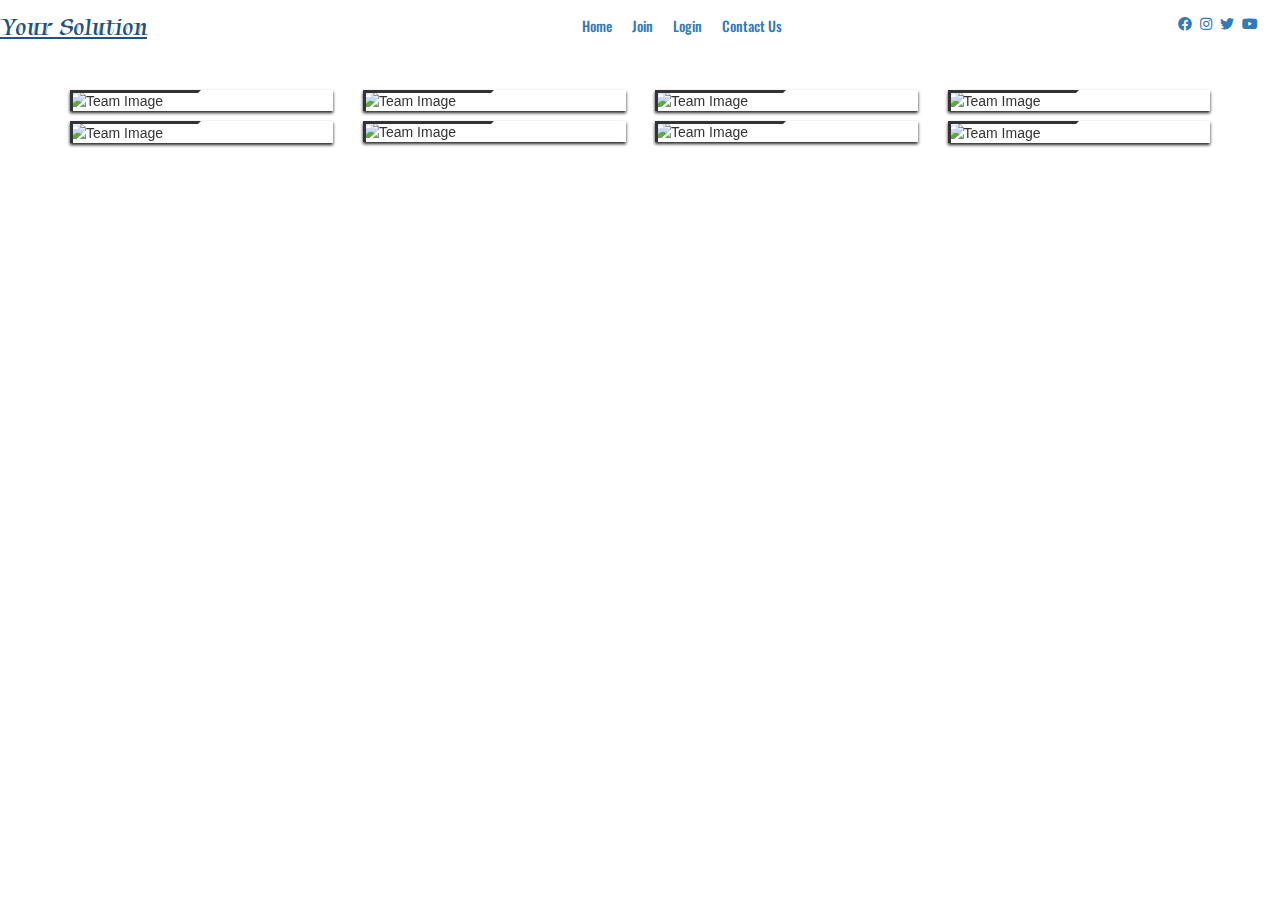
==== construction.html @ 1b483ca4 "first commit" ====
<!DOCTYPE html>
<html lang="en" >
<head>
    <meta charset="UTF-8">
    <title>proflies</title>
    <meta name="viewport" content="width=device-width, initial-scale=1, shrink-to-fit=no">
    <link rel="stylesheet" href="./css/profile.css">
    <link href="https://unpkg.com/aos@2.3.1/dist/aos.css" rel="stylesheet">
    <meta http-equiv="X-UA-Compatible" content="ie=edge">

    <!-- Font Awesome Icons -->
    <link rel="stylesheet" href="./css/all.css">


    <!-- --------- Owl-Carousel ------------------->
    <link rel="stylesheet" href="./css/owl.carousel.min.css">
    <link rel="stylesheet" href="./css/owl.theme.default.min.css">

    <!-- ------------ AOS Library ------------------------- -->
    <link rel="stylesheet" href="./css/aos.css">

    <!-- Custom Style   -->
    <link rel="stylesheet" href="./css/Style.css">

</head>
<body>
    <!-- ----------------------------  Navigation ---------------------------------------------- -->
    <nav class="nav">
        <div class="nav-menu flex-row">
            <div class="nav-brand">
                <a href="#" class="text-gray">Your Solution</a>
            </div>
            <div class="toggle-collapse">
                <div class="toggle-icons">
                    <i class="fas fa-bars"></i>
                </div>
            </div>
            <div>
                <ul class="nav-items">
                    <li class="nav-link">
                        <a href="Index.html">Home</a>
                    </li>
                    <li class="nav-link">
                        <a href="reg.html">Join</a>
                    </li>
                    <li class="nav-link">
                        <a href="login.html">Login</a>
                    </li>
                    <li class="nav-link">
                        <a href="contactus.html">Contact Us</a>
                    </li>
                </ul>
            </div>
            <div class="social text-gray">
                <a href="#"><i class="fab fa-facebook-f"></i></a>
                <a href="#"><i class="fab fa-instagram"></i></a>
                <a href="#"><i class="fab fa-twitter"></i></a>
                <a href="#"><i class="fab fa-youtube"></i></a>
            </div>
        </div>
    </nav>
    <!-- ------------x---------------  Navigation --------------------------x------------------- -->
<!-- partial:index.partial.html -->
<!--Bootstrap CDN-->
<link rel="stylesheet" href="https://maxcdn.bootstrapcdn.com/font-awesome/4.6.3/css/font-awesome.min.css" type="text/css"/>
<link rel="stylesheet" href="https://maxcdn.bootstrapcdn.com/bootstrap/3.3.7/css/bootstrap.min.css" integrity="sha384-BVYiiSIFeK1dGmJRAkycuHAHRg32OmUcww7on3RYdg4Va+PmSTsz/K68vbdEjh4u" crossorigin="anonymous">
<!--CDN End Here-->
<div class="container">
<div class="row">
<div class="container" >
    <div class="row">
        <div class="col-sm-6 col-md-3">
            <div class="profile-card" data-aos="fade-right">
                <div class="profile-img">
                    <img src="https://i.postimg.cc/VNs6dtw4/profile2.jpg" alt="Team Image"/>
                </div>
                <div class="profile-content">
                    <h2 class="title">Brayden
                        <span>Electrician</span>
                    </h2>
                    
                    <button class="btn btn-outline-dark btn-sm px-2">Message Now</button>
                    
                    <div class="ratings ml-2">

                        <i class="fa fa-star"></i>
                        <i class="fa fa-star"></i>
                        <i class="fa fa-star"></i>
                        <i class="fa fa-star"></i>
                        <i class="fa fa-star"></i>
                        
                    </div>   
                    <div class="info">
                        Experience : 5yrs<br>
                        jobs completed : 50+
                    </div>
                    <!--<ul class="social-link">
                        <li><a href="#" class="fa fa-facebook"></a></li>
                        <li><a href="#" class="fa fa-google"></a></li>
                        <li><a href="#" class="fa fa-twitter"></a></li>
                        <li><a href="#" class="fa fa-youtube"></a></li>
                    </ul>-->
                </div>
            </div>
        </div>
        <div class="col-sm-6 col-md-3">
            <div class="profile-card" data-aos="flip-right">
                <div class="profile-img">
                    <img src="https://i.postimg.cc/XYkqj8Rp/profile3.jpg" alt="Team Image"/>
                </div>
                <div class="profile-content">
                    <h2 class="title">Jasephine
                        <span>Electrician</span>
                    </h2>
                    <button class="btn btn-outline-dark btn-sm px-2">Message Now</button>
                    
                    <div class="ratings ml-2">

                        <i class="fa fa-star"></i>
                        <i class="fa fa-star"></i>
                        <i class="fa fa-star"></i>
                        <i class="fa fa-star"></i>
                    
                        
                    </div>   
                    <div class="info">
                        Experience : 3yrs<br>
                        jobs completed : 30+
                    </div>
                   <!-- <ul class="social-link">
                        <li><a href="#" class="fa fa-facebook"></a></li>
                        <li><a href="#" class="fa fa-google"></a></li>
                        <li><a href="#" class="fa fa-twitter"></a></li>
                        <li><a href="#" class="fa fa-youtube"></a></li>
                    </ul>-->
                </div>
            </div>
        </div>
        <div class="col-sm-6 col-md-3">
            <div class="profile-card" data-aos="flip-left">
                <div class="profile-img">
                    <img src="https://i.postimg.cc/g0M0R0kp/profile1.jpg" alt="Team Image"/>
                </div>
                <div class="profile-content">
                    <h2 class="title">Marco
                        <span>Electrician</span>
                    </h2>

                    <button class="btn btn-outline-dark btn-sm px-2">Message Now</button>
                    
                    <div class="ratings ml-2">

                        <i class="fa fa-star"></i>
                        <i class="fa fa-star"></i>
                        <i class="fa fa-star"></i>
                        <i class="fa fa-star"></i>
                        <i class="fa fa-star"></i>
                        
                    </div>   
                    <div class="info">
                        Experience : 6yrs<br>
                        jobs completed : 80+
                    </div>
                    <!--<ul class="social-link">
                        <li><a href="#" class="fa fa-facebook"></a></li>
                        <li><a href="#" class="fa fa-google"></a></li>
                        <li><a href="#" class="fa fa-twitter"></a></li>
                        <li><a href="#" class="fa fa-youtube"></a></li>
                    </ul>-->
                </div>
            </div>
        </div>
        <div class="col-sm-6 col-md-3">
            <div class="profile-card" data-aos="fade-left">
                <div class="profile-img">
                    <img src="https://i.postimg.cc/SsJxGpJM/profile4.jpg" alt="Team Image"/>
                </div>
                <div class="profile-content">
                    <h2 class="title">Amaira
                        <span>Electrician</span>
                    </h2>
                    <button class="btn btn-outline-dark btn-sm px-2">Message Now</button>
                    
                    <div class="ratings ml-2">

                        <i class="fa fa-star"></i>
                        <i class="fa fa-star"></i>
                        <i class="fa fa-star"></i>
                        <i class="fa fa-star"></i>
                        <i class="fa fa-star"></i>
                        
                    </div>   
                    <div class="info">
                        Experience : 5yrs<br>
                        jobs completed : 40+
                    </div>
                   <!-- <ul class="social-link">
                        <li><a href="#" class="fa fa-facebook"></a></li>
                        <li><a href="#" class="fa fa-google"></a></li>
                        <li><a href="#" class="fa fa-twitter"></a></li>
                        <li><a href="#" class="fa fa-youtube"></a></li>
                    </ul>-->
                </div>
            </div>
        </div>
    </div>
</div>
<!-- partial -->
<div class="container">
    <div class="row">
        <div class="col-sm-6 col-md-3">
            <div class="profile-card" data-aos="fade-left">
                <div class="profile-img">
                    <img src="https://i.postimg.cc/VNs6dtw4/profile2.jpg" alt="Team Image"/>
                </div>
                <div class="profile-content">
                    <h2 class="title">Brayden
                        <span>Electrician</span>
                    </h2>
                    
                    <button class="btn btn-outline-dark btn-sm px-2">Message Now</button>
                    
                    <div class="ratings ml-2">

                        <i class="fa fa-star"></i>
                        <i class="fa fa-star"></i>
                        <i class="fa fa-star"></i>
                        <i class="fa fa-star"></i>
                        
                        
                    </div>   
                    <div class="info">
                        Experience : 7yrs<br>
                        jobs completed : 50+
                    </div>
                    <!--<ul class="social-link">
                        <li><a href="#" class="fa fa-facebook"></a></li>
                        <li><a href="#" class="fa fa-google"></a></li>
                        <li><a href="#" class="fa fa-twitter"></a></li>
                        <li><a href="#" class="fa fa-youtube"></a></li>
                    </ul>-->
                </div>
            </div>
        </div>
        <div class="col-sm-6 col-md-3">
            <div class="profile-card" data-aos="flip-left">
                <div class="profile-img">
                    <img src="https://i.postimg.cc/XYkqj8Rp/profile3.jpg" alt="Team Image"/>
                </div>
                <div class="profile-content">
                    <h2 class="title">Jasephine
                        <span>Electrician</span>
                    </h2>
                    <button class="btn btn-outline-dark btn-sm px-2">Message Now</button>
                    
                    <div class="ratings ml-2">

                        <i class="fa fa-star"></i>
                        <i class="fa fa-star"></i>
                        <i class="fa fa-star"></i>
                        <i class="fa fa-star"></i>
                        <i class="fa fa-star"></i>
                        
                    </div>   
                    <div class="info">
                        Experience : 6yrs<br>
                        jobs completed : 56+
                    </div>
                   <!-- <ul class="social-link">
                        <li><a href="#" class="fa fa-facebook"></a></li>
                        <li><a href="#" class="fa fa-google"></a></li>
                        <li><a href="#" class="fa fa-twitter"></a></li>
                        <li><a href="#" class="fa fa-youtube"></a></li>
                    </ul>-->
                </div>
            </div>
        </div>
        <div class="col-sm-6 col-md-3">
            <div class="profile-card" data-aos="flip-right">
                <div class="profile-img">
                    <img src="https://i.postimg.cc/g0M0R0kp/profile1.jpg" alt="Team Image"/>
                </div>
                <div class="profile-content">
                    <h2 class="title">Marco
                        <span>Electrician</span>
                    </h2>

                    <button class="btn btn-outline-dark btn-sm px-2">Message Now</button>
                    
                    <div class="ratings ml-2">

                        <i class="fa fa-star"></i>
                        <i class="fa fa-star"></i>
                        <i class="fa fa-star"></i>
                        
                        
                    </div>   
                    <div class="info">
                        Experience : 4yrs<br>
                        jobs completed : 25+
                    </div>
                    <!--<ul class="social-link">
                        <li><a href="#" class="fa fa-facebook"></a></li>
                        <li><a href="#" class="fa fa-google"></a></li>
                        <li><a href="#" class="fa fa-twitter"></a></li>
                        <li><a href="#" class="fa fa-youtube"></a></li>
                    </ul>-->
                </div>
            </div>
        </div>
        <div class="col-sm-6 col-md-3">
            <div class="profile-card" data-aos="fade-right">
                <div class="profile-img">
                    <img src="https://i.postimg.cc/SsJxGpJM/profile4.jpg" alt="Team Image"/>
                </div>
                <div class="profile-content">
                    <h2 class="title">Amaira
                        <span>Electrician</span>
                    </h2>
                    <button class="btn btn-outline-dark btn-sm px-2">Message Now</button>
                    
                    <div class="ratings ml-2">

                        <i class="fa fa-star"></i>
                        <i class="fa fa-star"></i>
                        <i class="fa fa-star"></i>
                        <i class="fa fa-star"></i>
                        <i class="fa fa-star"></i>
                        
                    </div>   
                    <div class="info">
                        Experience : 6yrs<br>
                        jobs completed : 32+
                    </div>
                   <!-- <ul class="social-link">
                        <li><a href="#" class="fa fa-facebook"></a></li>
                        <li><a href="#" class="fa fa-google"></a></li>
                        <li><a href="#" class="fa fa-twitter"></a></li>
                        <li><a href="#" class="fa fa-youtube"></a></li>
                    </ul>-->
                </div>
            </div>
        </div>
    </div>
</div>
</div>
</div>
<!-- Optional JavaScript -->
    <!-- jQuery first, then Popper.js, then Bootstrap JS -->
    <script src="https://code.jquery.com/jquery-3.2.1.slim.min.js" integrity="sha384-KJ3o2DKtIkvYIK3UENzmM7KCkRr/rE9/Qpg6aAZGJwFDMVNA/GpGFF93hXpG5KkN" crossorigin="anonymous"></script>
    <script src="https://cdnjs.cloudflare.com/ajax/libs/popper.js/1.12.9/umd/popper.min.js" integrity="sha384-ApNbgh9B+Y1QKtv3Rn7W3mgPxhU9K/ScQsAP7hUibX39j7fakFPskvXusvfa0b4Q" crossorigin="anonymous"></script>
    <script src="https://maxcdn.bootstrapcdn.com/bootstrap/4.0.0/js/bootstrap.min.js" integrity="sha384-JZR6Spejh4U02d8jOt6vLEHfe/JQGiRRSQQxSfFWpi1MquVdAyjUar5+76PVCmYl" crossorigin="anonymous"></script>
    <script src="https://unpkg.com/aos@2.3.1/dist/aos.js"></script>
    <script>
     AOS.init();

// You can also pass an optional settings object
// below listed default settings
AOS.init({
  // Global settings:
  disable: false, // accepts following values: 'phone', 'tablet', 'mobile', boolean, expression or function
  startEvent: 'DOMContentLoaded', // name of the event dispatched on the document, that AOS should initialize on
  initClassName: 'aos-init', // class applied after initialization
  animatedClassName: 'aos-animate', // class applied on animation
  useClassNames: false, // if true, will add content of `data-aos` as classes on scroll
  disableMutationObserver: false, // disables automatic mutations' detections (advanced)
  debounceDelay: 50, // the delay on debounce used while resizing window (advanced)
  throttleDelay: 99, // the delay on throttle used while scrolling the page (advanced)
  

  // Settings that can be overridden on per-element basis, by `data-aos-*` attributes:
  offset: 20, // offset (in px) from the original trigger point
  delay: 500, // values from 0 to 3000, with step 50ms
  duration: 1000, // values from 0 to 3000, with step 50ms
  easing: 'ease', // default easing for AOS animations
  once: false, // whether animation should happen only once - while scrolling down
  mirror: false, // whether elements should animate out while scrolling past them
  anchorPlacement: 'top-bottom', // defines which position of the element regarding to window should trigger the animation

});      
</script>
</body>
</html>
---- css/profile.css ----
body{
    background:rgb(255, 244, 244);
}
.profile-card{
            position:relative;
            overflow: hidden;
            margin-bottom:10px;
            box-shadow:0px 2px 3px #222;
            top:0rem;
        }
        .profile-card:hover .profile-img img
        {
            transform: scale(1.2);
        }
        .profile-card .profile-img img{
            width:100%;
            height:auto;
            transition: transform 1s;
        }
        .profile-card .profile-content::before{
            content: "";
            position:absolute;
            top:0;
            left:0;
            width:50%;
            height:40%;
            border:3px solid #333;
            border-right:3px solid transparent;
            border-bottom:3px solid transparent;
            transform: scale(1,1);
            transition: all 0.50s linear;
        }
        .profile-card .profile-content::after{
            content: "";
            position:absolute;
            bottom:0;
            right:0;
            width:50%;
            height:40%;
            border:3px solid #222;
            border-left:3px solid transparent;
            border-top:3px solid transparent;
            transition: all 0.50s linear;
            
        }
        .profile-card:hover .profile-content:before{
            top:20px;
            left:20px;
        }
        .profile-card:hover .profile-content:after{
            bottom:20px;
            right:20px;
        }
       
        .profile-card .profile-content{
            position: absolute;
            top:0;
            left:0;
            width:100%;
            height:100%;
            padding:50% 4%;
            text-align: center;
           
        }
        .profile-card .profile-content:hover{
            background-color: rgba(255, 43, 131, 0.5);
        }
        .profile-card .profile-content .title{
            font-size:24px;
            color:#333;
            opacity:0;
            letter-spacing:2px;
            text-transform:uppercase;
            transform: translateY(-100px);
            transition:all 900ms cubic-bezier(0.68, -0.55, 0.265, 1.55) 0.20s;
        }
        .profile-card:hover .title{
            opacity:1;
            transform: translateY(0);
        }
        .profile-card:hover .title::after{
            content:"";
            display:block;
            width:50%;
            margin:10px auto;
            border-bottom:2px solid #222;
        }
        .profile-card .profile-content .title > span{
            display:block;
            margin:5px 0;
            font-size: 14px;
            text-transform: capitalize;
        }
        .profile-card .profile-content .social-link{
            margin:20px 0;
            padding:0;
            opacity:0;
            transform: translateY(100px);
            transition:all 600ms cubic-bezier(0.68, -0.55, 0.265, 1.55) 0.20s;
        }
        .profile-card:hover .social-link{
            opacity:1;
            transform: translateY(0);
        }
        .profile-card .profile-content .social-link li{
            display: inline-block;
            list-style: none;
            margin:0 4px;
        }
        /*.profile-card .profile-content .social-link li a{
            color:#333;
            width:30px;
            height:25px;
            line-height:24px;
            text-align: center;
            border-radius:5px;
            background-color: #fff;
        }*/
        .profile-card .profile-content .btn{
            margin:20px 0;
            padding:0;
            opacity:0;
            transform: translateY(100px);
            transition:all 600ms cubic-bezier(0.68, -0.55, 0.265, 1.55) 0.20s;
        }
        .profile-card:hover .btn{
            opacity:1;
            transform: translateY(0);
        }
        .profile-card .profile-content .btn{
            display: inline-block;
            list-style: none;
            margin:0 4px;
        }
        .ratings i{
            margin:20px 0;
            color: rgb(23, 7, 23);
        }
        
        .btn{
            color: whitesmoke;
            background-color: rgb(23, 7, 23);
            border-radius: 15px !important;
        }
        .profile-card .profile-content .ratings{
            margin:20px 0;
            padding:0;
            opacity:0;
            transform: translateY(100px);
            transition:all 600ms cubic-bezier(0.68, -0.55, 0.265, 1.55) 0.20s;
        }
        .profile-card:hover .ratings{
            opacity:1;
            transform: translateY(0);
        }
        .profile-card .profile-content .ratings{
            display: inline-block;
            list-style: none;
            margin:0 4px;
        }
        .profile-card .profile-content .info{
            font-size:12px;
            color:#333;
            opacity:0;
            letter-spacing:2px;
            text-transform:uppercase;
            transform: translateY(-100px);
            transition:all 900ms cubic-bezier(0.68, -0.55, 0.265, 1.55) 0.20s;
        }
        .profile-card:hover .info{
            opacity:1;
            transform: translateY(0);
        }
        .profile-card:hover .info::after{
            content:"";
            display:block;
            width:50%;
            margin:10px auto;
           /*border-bottom:2px solid #222;*/
        }
---- css/Style.css ----
@import url('../css/fonts.css');


html, body{
    margin: 0%;
    box-sizing: border-box;
    overflow-x: hidden;
}

:root{

    /*      Theme colors        */
    --text-gray: #3f4954;
    --text-light : #686666da;
    --bg-color: #0f0f0f;
    --white: #ffffff;
    --midnight: #104f55;

    /* gradient color   */
    --sky: linear-gradient(120deg, #a1c4fd 0%, #c2e9fb 100%);

    /*      theme font-family   */
    --Tapestry:'Tapestry',cursive;
    --Oswald:'Oswald',cursive;
    --Playfair_Display:'Playfair_Display',cursive;
    --Source-Sans-Pro:'Source_Sans_Pro',cursive;
    --Abel: 'Abel', cursive;
    --Anton: 'Anton', cursive;
    --Josefin : 'Josefin', cursive;
    --Lexend: 'Lexend', cursive;
    --Livvic : 'Livvic', cursive;
}


/* ---------------- Global Classes ---------------*/

a{
    text-decoration: none;
    color: var(--text-gray);
}

.flex-row{
    display: flex;
    flex-direction: row;    
    flex-wrap: wrap;
}

ul{
    list-style-type: none;
}

h1{
    font-family: var(--Lexend);
    font-size: 2.5rem;
}

h2{
    font-family: var(--Lexend);
}

h3{
    font-family: var(--Abel);
    font-size: 1.3rem;
}

button.btn{
    border: none;
    border-radius: 2rem;
    padding: 1rem 3rem;
    font-size: 1rem;
    font-family: var(--Livvic);
    cursor: pointer;
}

span{
    font-family: var(--Abel);
}

.container{
    margin: 0 5vw;
}

.text-gray{
    color: var(--text-gray);
}

p{
    font-family: var(--Lexend);
    color: var(--text-light);
}

/* ------x------- Global Classes -------x-------*/

/* --------------- navbar ----------------- */

.nav{
    background: white;
    padding: 0 2rem;
    height: 0rem;
    min-height: 10vh;
    overflow: hidden;
    transition: height 1s ease-in-out;
}

.nav .nav-menu{    
    justify-content: space-between;
    font-size: 1.4rem;
}

.nav .toggle-collapse{
    position: absolute;
    top: 0%;
    width: 90%;
    cursor: pointer;
    display: none;
}

.nav .toggle-collapse .toggle-icons{
    display: flex;
    justify-content: flex-end;
    padding: 1.7rem 0;
}

.nav .toggle-collapse .toggle-icons i{
    font-size: 1.4rem;
    color: var(--text-gray);
}

.collapse{
    height: 35rem;
}

.nav .nav-items{
    display: flex;
    margin: 0;
}

.nav .nav-items .nav-link{
    padding: 1.6rem 1rem;
    font-size: 1.4rem;
    position: relative;
    font-family: var(--Oswald);
}

.nav .nav-items .nav-link:hover{
    background-color: var(--midnight);
}

.nav .nav-items .nav-link:hover a{
    color: var(--white);
}

.nav .nav-brand a{
    font-size: 2.5rem;
    padding: 1rem 0;
    display: block;
    font-family: var(--Tapestry);
}

.nav .social{
    padding: 1.4rem 0
}

.nav .social i{
    padding: 0 .2rem;
}

.nav .social i:hover{
    color: blue;
}

/* -------x------- navbar ---------x------- */


/* ----------------- Main Content----------- */

/* --------------- Site title ---------------- */
main .site-title{
    background: url('../assets/Background-image.png');
    background-size: cover;
    height: 110vh;
    display: flex;
    justify-content: center;
}

main .site-title .site-background{
    padding-top: 10rem;
    text-align: center;
    color: var(--white);
}

main .site-title h1, h3{
    margin: .3rem;
}

main .site-title .btn{
    margin: 2.2rem;
    background: var(--sky);
    font-family: var(--Tapestry);
}

main .site-title .btn:hover{
    background: transparent;
    border: 1px solid var(--white);
    color: var(--white);
}

/* --------x------ Site title --------x------- */

/* --------------- Blog Carousel ------------ */

main .blog{
    background: url('../assets/Abract01.png');
    background-repeat: no-repeat;
    background-position: right;
    height: 100vh;
    width: 100%;
    background-size: 65%;
}

main .blog .blog-post{
    padding-top: 6rem;
}

main .blog-post .blog-content{
    display: flex;
    flex-direction: column;
    text-align: center;
    width: 80%;
    margin: 3rem 2rem;
    box-shadow: 0 15px 20px rgba(0, 0, 0, 0.2);
}

main .blog-content .blog-title{
    padding: 2rem 0;
}

main .blog-content .btn-blog{
    padding: .7rem 2rem;
    background: var(--sky);
    margin: .5rem;
}

main .blog-content span{
    display: block;
}

section .container .owl-nav{
    position: absolute;
    top: 0%;
    margin: 0 auto;
    width: 100%;
}

.owl-nav .owl-prev .owl-nav-prev,
.owl-nav .owl-next .owl-nav-next{
    color: var(--text-gray);
    background: transparent;
    font-size: 2rem;
}

.owl-theme .owl-nav [class*='owl-']:hover{
    background: transparent;
    color: var(--midnight);
}

.owl-theme .owl-nav [class*='owl-']{
    outline: none;
}


/* -------x------- Blog Carousel -----x------ */

/* ---------------- Site Content ----------------*/

main .site-content{
    display: grid;
    grid-template-columns: 70% 30%;
}

main .post-content{
    width: 100%;
    
}

main .site-content .post-content > .post-image, .post-title{
    padding: 1rem 2rem;
    position: relative;
}

main .site-content .post-content > .post-image .post-info{
    background: var(--sky);
    padding: 1rem;
    position: absolute;
    bottom: 0%;
    left: 20vw;
    border-radius: 3rem;
}

main .site-content .post-content > .post-image > div{
    overflow: hidden;
}

main .site-content .post-content > .post-image .img{
    width: 100%;
    transition: all 1s ease;
}

main .site-content .post-content > .post-image .img:hover{
    transform: scale(1.3);
}

main .site-content .post-content > .post-image .post-info span{
    margin: 0 .5rem;
}

main .post-content .post-title a{
    font-family: var(--Anton);
    font-size: 1.5rem;
}

.site-content .post-content .post-title .post-btn{
    border-radius: 0;
    padding: .7rem 1.5rem;
    background: var(--sky);
}

.site-content .pagination{
    justify-content: center;
    color: var(--text-gray);
    margin: 4rem 0;
}

.site-content .pagination a{
    padding: .6rem .9rem;
    border-radius: 2rem;
    margin: 0 .3rem;
    font-family: var(--Lexend);
}

.site-content .pagination .pages{
    background: var(--text-gray);
    color: var(--white);
}

/* -------x-------- Site Content --------x-------*/


/* --------------- Sidebar ----------------------- */

.site-content > .sidebar .category-list{
    font-family: var(--Livvic);   
}

.site-content > .sidebar .category-list .list-items{
    background: var(--sky);
    padding: .4rem 1rem;
    margin: .8rem 0;
    border-radius: 3rem;
    width: 70%;
    display: flex;
    justify-content: space-between;
}

.site-content > .sidebar .category-list .list-items a{
    color:  black;
}

.site-content .sidebar .popular-post .post-content{
    padding: 1rem 0;
}

.site-content .sidebar .popular-post h2{
    padding-top: 8rem;
}

.site-content .sidebar .popular-post .post-info{
    padding: .4rem .1rem !important;
    bottom: 0rem !important;
    left: 1.5rem !important;
    border-radius: 0rem !important;
    background: white !important;
}

.site-content .sidebar .popular-post .post-title a{
    font-size: 1rem;
}

.site-content .sidebar .newsletter{
    padding-top: 10rem;
}

.site-content .sidebar .newsletter .form-element{
    padding: .5rem 2rem;
}

.site-content .sidebar .newsletter .input-element{
    width: 80%;
    height: 1.9rem;
    padding: .3rem .5rem;
    font-family: var(--Lexend);
    font-size: 1rem;
}

.site-content .sidebar .newsletter .form-btn{
    border-radius: 0;
    padding: .8rem 32%;
    margin: 1rem 0;
    background: var(--sky);
}

.site-content .sidebar .popular-tags{
    padding: 5rem 0;
}

.site-content .sidebar .popular-tags .tags .tag{
    background: var(--sky);
    padding: .4rem 1rem;
    border-radius: 3rem;
    margin: .4rem .6rem;
}


/* -------x------- Sidebar -----------x----------- */

/* ---------x------- Main Content -----x----- */


/* ----------------- Footer --------------------- */

footer.footer{
    height: 100%;
    background: var(--bg-color);
    position: relative;
}

footer.footer .container{
    display: grid;
    grid-template-columns: repeat(4, 1fr);
}

footer.footer .container > div{
    flex-grow: 1;
    flex-basis: 0;
    padding: 3rem .9rem;
}

footer.footer .container h2{
    color: var(--white);
}

footer.footer .newsletter .form-element{
    background: black;
    display: inline-block;
}

footer.footer .newsletter .form-element input{
    padding: .5rem .7rem;
    border: none;
    background: transparent;
    color: white;
    font-family: var(--Josefin);
    font-size: 1rem;
    width: 74%;
}

footer.footer .newsletter .form-element span{
    background: var(--sky);
    padding: .5rem .7rem;
    cursor: pointer;
}

footer.footer .instagram div > img{
    display: inline-block;
    width: 25%;
    height: 50%;
    margin: .3rem .4rem;
}

footer.footer .follow div i{
    color: var(--white);
    padding: 0 .4rem;
}

footer.footer .rights{
    justify-content: center;
    font-family: var(--Josefin);
}

footer.footer .rights h4 a{
    color: var(--white);
}

footer.footer .move-up{
    position: absolute;
    right: 6%;
    top: 50%;
}

footer.footer .move-up span{
    color: var(--midnight);
}

footer.footer .move-up span:hover{
    color: var(--white);
    cursor: pointer;
}

/* ---------x------- Footer ----------x---------- */

/*              Viewport less then or equal to 1130px            */

@media only screen and (max-width: 1130px){
    .site-content .post-content > .post-image .post-info{
        left: 2rem !important;
        bottom: 1.2rem !important;
        border-radius: 0% !important;
    }

    .site-content .sidebar .popular-post .post-info{
        display: none !important;
    }

    footer.footer .container{
        grid-template-columns: repeat(2, 1fr);
    }

}

/*      x       Viewport less then or equal to 1130px    x     */


/*              Viewport less then or equal to 750px            */

@media only screen and (max-width: 750px){
    .nav .nav-menu, .nav .nav-items{
        flex-direction: column;
    }

    .nav .toggle-collapse{
        display: initial;
    }

    main .site-content{
        grid-template-columns: 100%;
    }

    footer.footer .container{
        grid-template-columns: repeat(1, 1fr);
    }

}


/*        x      Viewport less then or equal to 750px       x     */


/*              Viewport less then or equal to 520px            */

@media only screen and (max-width: 520px){
    main .blog{
        height: 125vh;
    }

    .site-content .post-content > .post-image .post-info{
        display: none;
    }

    footer.footer .container > div{
        padding:  1rem .9rem !important;
    }

    footer .rights{
        padding: 0 1.4rem;
        text-align: center;
    }

    nav .toggle-collapse{
        width: 80% !important;
    }

}

/*        x      Viewport less then or equal to 520px       x     */
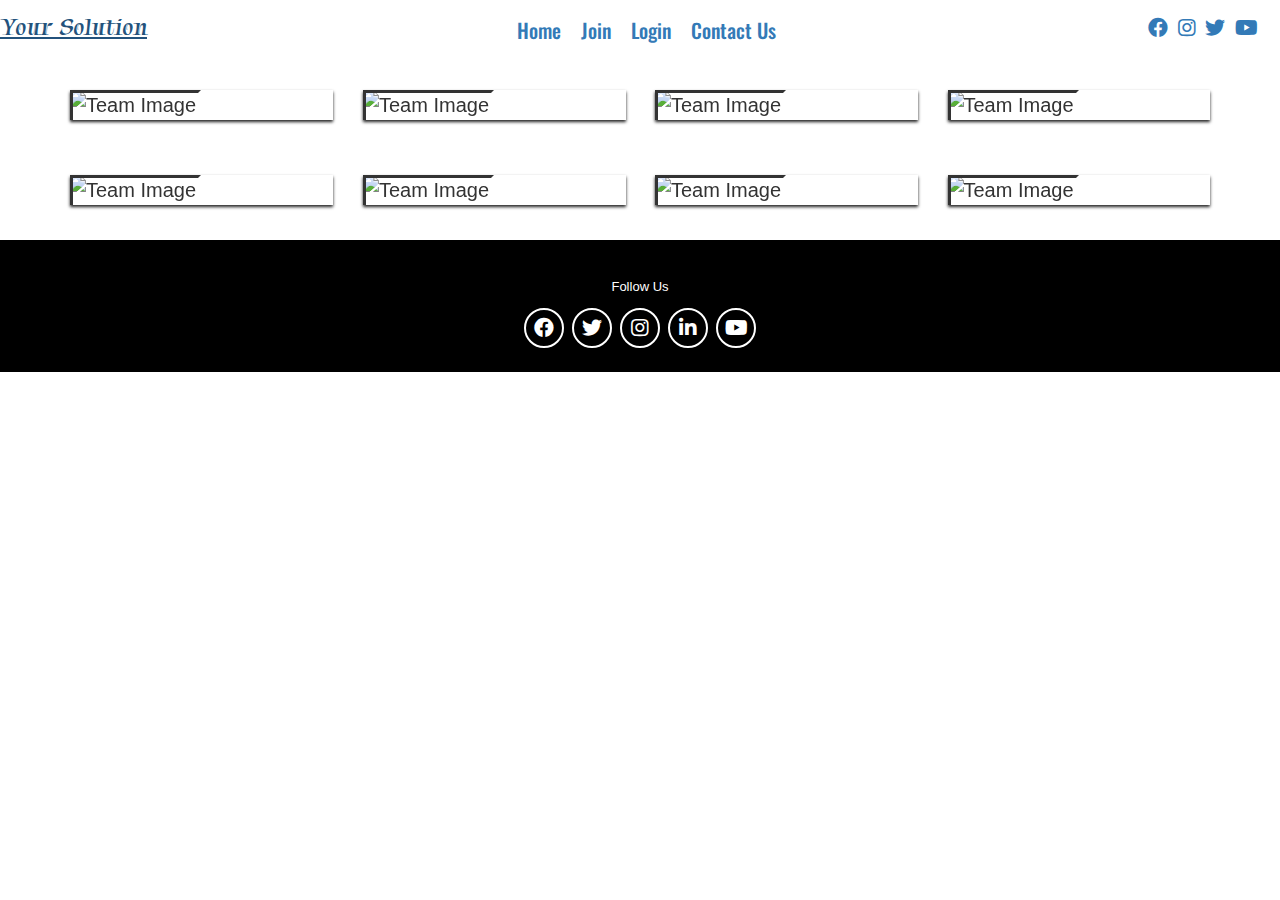
==== commit cc9872bd: "Updated" ====
--- a/construction.html
+++ b/construction.html
@@ -21,7 +21,7 @@
 
     <!-- Custom Style   -->
     <link rel="stylesheet" href="./css/Style.css">
-
+    <link rel="stylesheet" href="./css/style.css">
 </head>
 <body>
     <!-- ----------------------------  Navigation ---------------------------------------------- -->
@@ -206,7 +206,7 @@
     </div>
 </div>
 <!-- partial -->
-<div class="container">
+<div class="container" id="prof">
     <div class="row">
         <div class="col-sm-6 col-md-3">
             <div class="profile-card" data-aos="fade-left">
@@ -344,6 +344,16 @@
     </div>
 </div>
 </div>
+</div>
+<div class = "contact-footer">
+    <h3>Follow Us</h3>
+    <div class = "social-links">
+      <a href = "#" class = "fab fa-facebook-f"></a>
+      <a href = "#" class = "fab fa-twitter"></a>
+      <a href = "#" class = "fab fa-instagram"></a>
+      <a href = "#" class = "fab fa-linkedin"></a>
+      <a href = "#" class = "fab fa-youtube"></a>
+    </div>
 </div>
 <!-- Optional JavaScript -->
     <!-- jQuery first, then Popper.js, then Bootstrap JS -->
--- a/css/profile.css
+++ b/css/profile.css
@@ -177,4 +177,8 @@
             width:50%;
             margin:10px auto;
            /*border-bottom:2px solid #222;*/
+        }
+        #prof{
+            margin-top: 45px;
+            margin-bottom: 25px;
         }--- a/css/Style.css
+++ b/css/Style.css
@@ -177,7 +177,7 @@
 
 /* --------------- Site title ---------------- */
 main .site-title{
-    background: url('../assets/Background-image.png');
+    background: url('../assets/p2.jpg');
     background-size: cover;
     height: 110vh;
     display: flex;
--- a/css/style.css
+++ b/css/style.css
@@ -0,0 +1,200 @@
+@import url('https://fonts.googleapis.com/css2?family=Open+Sans:wght@300;400;600;700;800&display=swap');
+
+
+*{
+    box-sizing: border-box;
+    padding: 0;
+    margin: 0;
+    font-size: 2rem;
+}
+body{
+    font-family: 'Open Sans', sans-serif;
+    line-height: 1.5;
+}
+.contact-bg{
+    height: 40vh;
+    background: linear-gradient(rgba(0, 0, 0, 0.5), rgba(0, 0, 0, 0.8)), url(../assets/login/contact2-bg.jpg);
+    background-position: 50% 100%;
+    background-repeat: no-repeat;
+    background-attachment: fixed;
+    text-align: center;
+    color: #fff;
+    display: flex;
+    flex-direction: column;
+    justify-content: center;
+    align-items: center;
+}
+.contact-bg h3{
+    font-size: 1.3rem;
+    font-weight: 400;
+}
+.contact-bg h2{
+    font-size: 3rem;
+    text-transform: uppercase;
+    padding: 0.4rem 0;
+    letter-spacing: 4px;
+}
+.line div{
+    margin: 0 0.2rem;
+}
+.line div:nth-child(1),
+.line div:nth-child(3){
+    height: 3px;
+    width: 70px;
+    background: #f7327a;
+    border-radius: 5px;
+}
+.line{
+    display: flex;
+    align-items: center;
+}
+.line div:nth-child(2){
+    width: 10px;
+    height: 10px;
+    background: #f7327a;
+    border-radius: 50%;
+}
+.text{
+    font-weight: 300;
+    opacity: 0.9;
+}
+.contact-bg .text{
+    margin: 1.6rem 0;
+}
+.contact-body{
+    max-width: 1320px;
+    margin: 0 auto;
+    padding: 0 1rem;
+}
+.contact-info{
+    margin: 2rem 0;
+    text-align: center;
+    padding: 2rem 0;
+}
+.contact-info span{
+    display: block;
+}
+.contact-info div{
+    margin: 0.8rem 0;
+    padding: 1rem;
+}
+.contact-info span .fas{
+    font-size: 2rem;
+    padding-bottom: 0.9rem;
+    color: #f7327a;
+}
+.contact-info div span:nth-child(2){
+    font-weight: 500;
+    font-size: 1.1rem;
+}
+.contact-info .text{
+    padding-top: 0.4rem;
+}
+.contact-form{
+    padding: 2rem 0;
+    border-top: 1px solid #c7c7c7;
+}
+.contact-form form{
+    padding-bottom: 1rem;
+}
+.form-control{
+    width: 100%;
+    border: 1.5px solid #c7c7c7;
+    border-radius: 5px;
+    padding: 0.7rem;
+    margin: 0.6rem 0;
+    font-family: 'Open Sans', sans-serif;
+    font-size: 1rem;
+    outline: 0;
+}
+.form-control:focus{
+    box-shadow: 0 0 6px -3px rgba(48, 48, 48, 1);
+}
+.contact-form form div{
+    display: grid;
+    grid-template-columns: repeat(2, 1fr);
+    column-gap: 0.6rem;
+}
+.send-btn{
+    font-family: 'Open Sans', sans-serif;
+    font-size: 1rem;
+    text-transform: uppercase;
+    color: #fff;
+    background: #f7327a;
+    border: none;
+    border-radius: 5px;
+    padding: 0.7rem 1.5rem;
+    cursor: pointer;
+    transition: all 0.4s ease;
+}
+.send-btn:hover{
+    opacity: 0.8;
+}
+.contact-form > div img{
+    width: 85%;
+}
+.contact-form > div{
+    margin: 0 auto;
+    text-align: center;
+}
+.contact-footer{
+    padding: 2rem 0;
+    background: #000;
+}
+.contact-footer h3{
+    font-size: 1.3rem;
+    color: #fff;
+    margin-bottom: 1rem;
+    text-align: center;
+}
+.social-links{
+    display: flex;
+    justify-content: center;
+}
+.social-links a{
+    text-decoration: none;
+    width: 40px;
+    height: 40px;
+    color: #fff;
+    border: 2px solid #fff;
+    border-radius: 50%;
+    display: flex;
+    justify-content: center;
+    align-items: center;
+    margin: 0.4rem;
+    transition: all 0.4s ease;
+}
+.social-links a:hover{
+    color: #f7327a;
+    border-color: #f7327a;
+}
+
+@media screen and (min-width: 768px){
+    .contact-bg .text{
+        width: 70%;
+        margin-left: auto;
+        margin-right: auto;
+    }
+    .contact-info{
+        display: grid;
+        grid-template-columns: repeat(2, 1fr);
+    }
+}
+
+@media screen and (min-width: 992px){
+    .contact-bg .text{
+        width: 50%;
+    }
+    .contact-form{
+        display: grid;
+        grid-template-columns: repeat(2, 1fr);
+        align-items: center;
+    }
+}
+
+@media screen and (min-width: 1200px){
+    .contact-info{
+        grid-template-columns: repeat(4, 1fr);
+    }
+}
+
